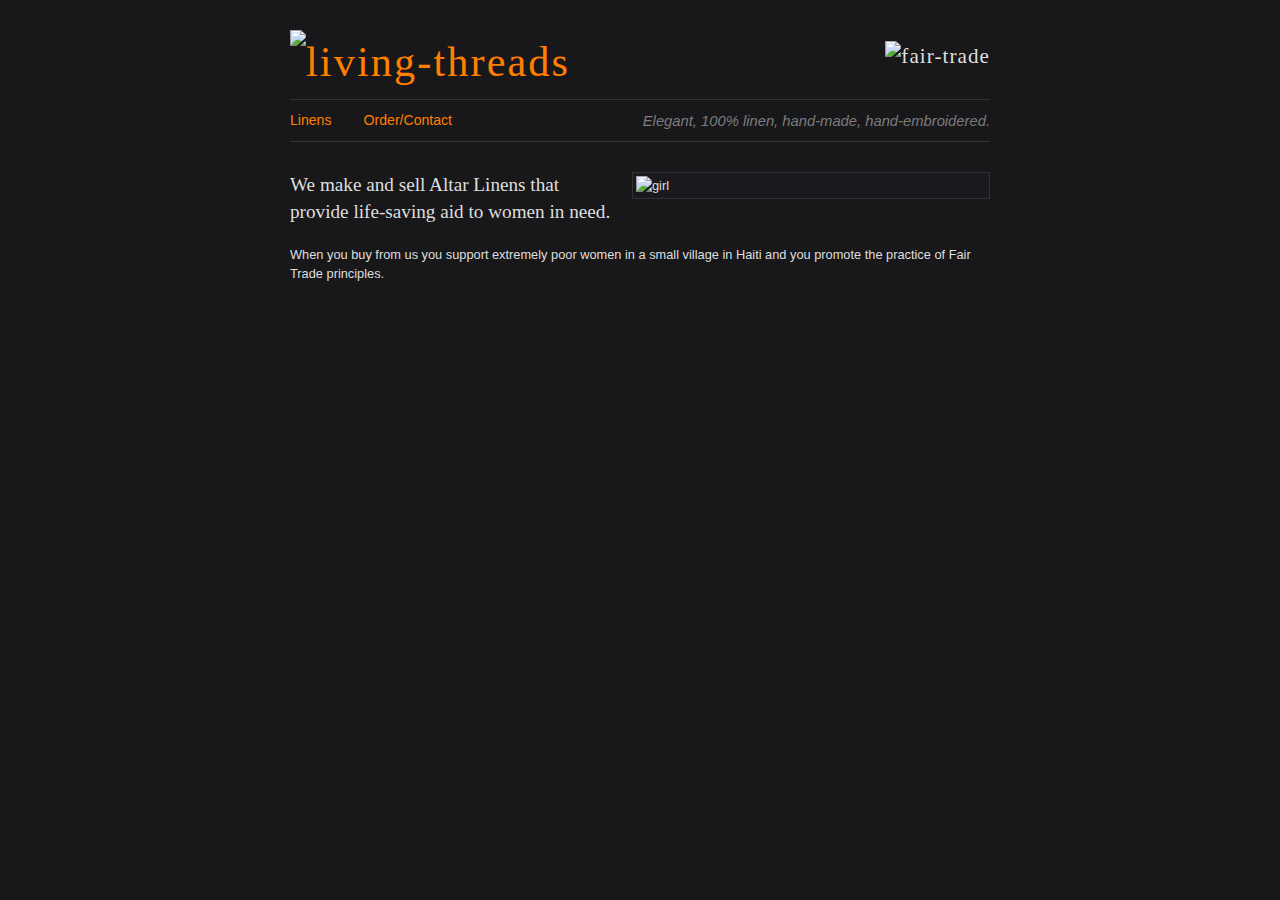
==== index.html @ 84169852 "Adds Stole to site, plus misc" ====
<!DOCTYPE HTML PUBLIC "-//W3C//DTD HTML 4.01//EN" "http://www.w3.org/TR/html4/strict.dtd">
<html>
<head>
<title>Living Threads</title>
<link href="style.css" rel="stylesheet" type="text/css">
<!--[if IE]><link rel="stylesheet" media="screen" type="text/css" href="ie.css"  /><![endif]-->
<meta name="viewport" content="width=700, initial-scale=1.0"/>
<meta name="description" content="We sell Fair Trade Altar Linens made in Haiti that provide life-saving aid to women in need.">
</head>
<body id="index">
<div id="body-wrap">

<div id="top">

<div id="masthead">
<h1><a href="index.html"><img src="living-threads.png" alt="living-threads" width="235" height="40"/></a></h1>
<p class="tag"><img src="fair-trade.png" alt="fair-trade" width="220" height="29"/></p>

<p class="log">Elegant, 100% linen, hand-made, hand-embroidered.</p>

</div>



<ul id="nav">
<li><a href="linens.html">Linens</a></li>
<li><a href="ordering.html">Order/Contact</a></li>
</ul>


</div><!-- top -->

<div id="main">

<img src="girl.png" alt="girl" width="350"/>

<p class="callout"></p>

<p class="callout">We make and sell Altar Linens that provide life&#8209;saving aid to women in need.</p>

</p>When you buy from us you support extremely poor women in a small village in Haiti and you promote the practice of Fair Trade principles.</p>

</div><!-- main -->

</div><!-- body-wrap -->
</body>
</html>
---- style.css ----
body {
	font-family: "Lucida Sans", "Lucida Grande", Arial, sans-serif;
	font-size: 80%;
	line-height: 1.5;
	background-color: #18181b;
	color: #dfdfdf;
}
div#body-wrap {
	width: 700px;
	margin:10px auto 10px auto;
}

/* MASTHEAD
------------------------------------- */

div#masthead {
	position:relative;
	font-size:1.5em;
	height:55px;
}
div#top {
	margin-bottom: 30px;
	position: relative;
	font-size: 1.1em;
}


h1 {
	font-style: normal;
	font-weight: normal;
	margin-top: 30px;
}
h1, div#masthead p.tag {
	font-family: "GillSans-Light";
	letter-spacing: .05em;
}
div#masthead p.tag {
	position:absolute;
	top:-10px;
	right:0;
}
div#masthead p.log {
	position:absolute;
	top:65px;
	right:0;
	font-size: .7em ;
	font-style: italic;
	text-align: right;
	color: #7c7c7c;

}

/* NAVIGATION
------------------------------------- */

ul#nav {
	list-style:none;
	padding:0;
	border-top: 1px solid #333;
	border-bottom: 1px solid #333;
	padding:10px 0;
}

ul#nav li {
	display:inline;
	margin-right:2em
}


/* LINKS
------------------------------------- */

a:link, a:visited {
	text-decoration: none;
	color: #ff7f00;
}
a:hover {
	background: #2b2b31;
}

a img {border: none;}

h1 a:hover {background: none;}


/* ORDERING PAGE
------------------------------------- */

div#price-grid {
	font:1.4em Georgia;
	border-bottom: 1px solid #333;
	padding-bottom: 10px;
	width: 300px;
}
div#price-grid span.size, div#price-grid span.price {
	font-family: "Lucida Sans", "Lucida Grande", Arial, sans-serif;
	font-size: 80%;
}
div#price-grid span.size {margin-left:1em;}
div#price-grid span.price {margin-left: 1em;}

body#order div#main {
	position:relative;
}
div#order-info {
	width:300px;
	padding-top: 5px;
}

img#order-img {
	position: absolute;
	right:0;
	padding: 3px;
	background: #1a1a1e;
	border:1px solid #333;

}

p#order-form {
	margin:2.5em 0;
}

p#order-form a {
	font-size: 1.2em;
	padding: .5em;
	border: 1px solid #333;
}

/* LINENS PAGE
------------------------------------- */


div#box-wrap {
	position:relative;
}
img#three-linens {
	position: absolute;
	right: 20px;
	top:0px;
	
	padding: 3px;
	background: #1a1a1e;
	border:1px solid #333;

}
div.img-box {
	overflow:hidden;
	margin: 0 0 15px 25px;
}
div.img-box div.img {
	background-color: #aaa;	
	height:150px;
	width:150px;
}
p.caption {
	font-size: .9em;
	margin: .5em 0 4px 0;
}

div.img-box.wide {
    margin-bottom:105px;
}

img#stole {
	padding: 3px;
	background: #1a1a1e;
	border:1px solid #333;
    float:right;
    margin-right:19px;
    margin-left:15px;
}

/* INDEX PAGE 
------------------------------------- */

body#index div#main img {
	float:right;
	margin-left:20px;
	padding: 3px;
	background: #1a1a1e;
	border:1px solid #333;
}
p.callout {
	font: 1.5em "Georgia", times, serif;
	line-height: 1.4;
	letter-spacing: 0;
}
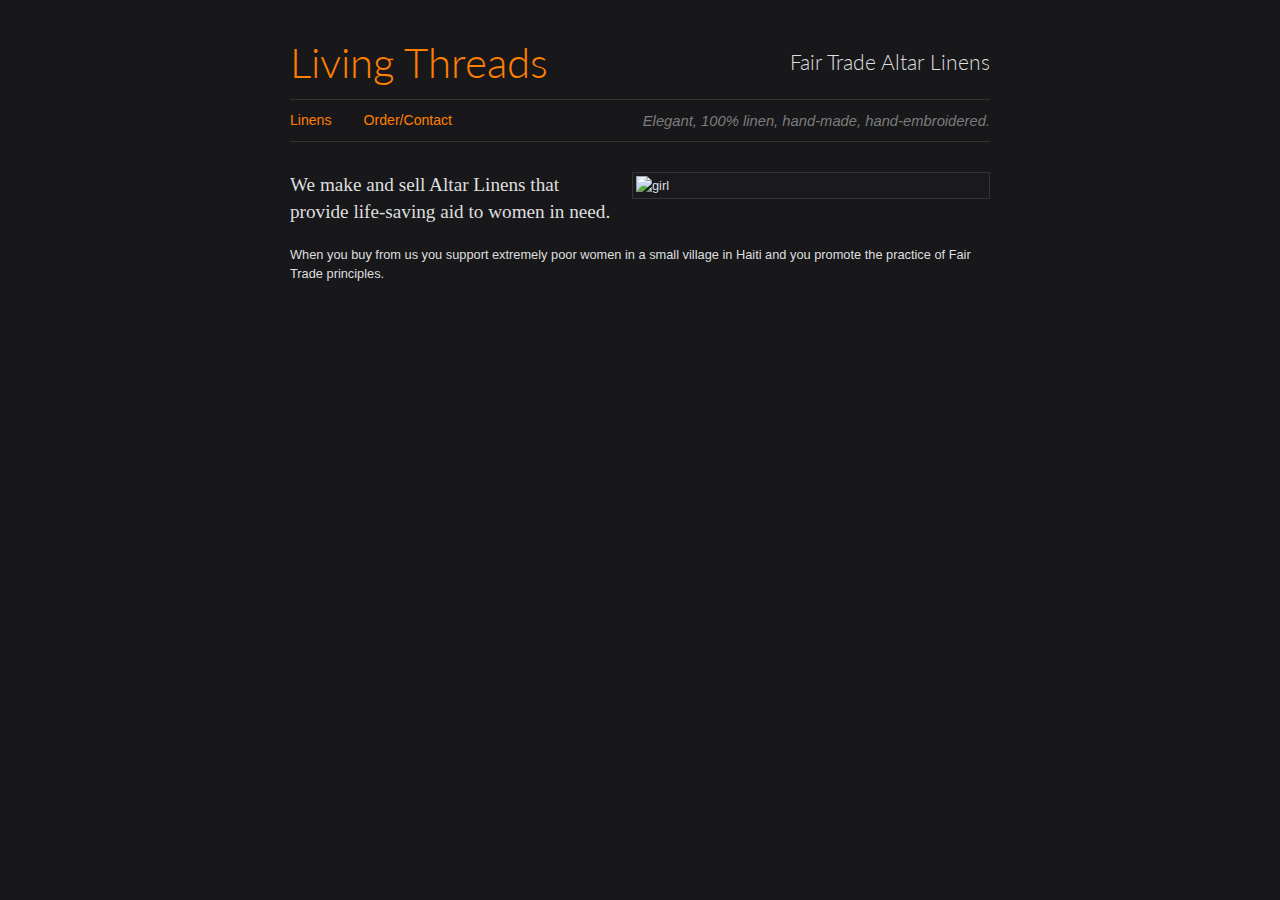
==== commit 5f9235f9: "Replaces img text with actual text" ====
--- a/index.html
+++ b/index.html
@@ -13,11 +13,9 @@
 <div id="top">
 
 <div id="masthead">
-<h1><a href="index.html"><img src="living-threads.png" alt="living-threads" width="235" height="40"/></a></h1>
-<p class="tag"><img src="fair-trade.png" alt="fair-trade" width="220" height="29"/></p>
-
+<h1><a href="index.html">Living Threads</a></h1>
+<p class="tag">Fair Trade Altar Linens</p>
 <p class="log">Elegant, 100% linen, hand-made, hand-embroidered.</p>
-
 </div>
 
 
@@ -32,7 +30,7 @@
 
 <div id="main">
 
-<img src="girl.png" alt="girl" width="350"/>
+<img src="img/girl.png" alt="girl" width="350"/>
 
 <p class="callout"></p>
 
--- a/style.css
+++ b/style.css
@@ -1,3 +1,5 @@
+@import url("https://fonts.googleapis.com/css2?family=Lato:ital,wght@0,100;0,300;0,400;0,700;0,900;1,100;1,300;1,400;1,700;1,900&display=swap");
+
 body {
 	font-family: "Lucida Sans", "Lucida Grande", Arial, sans-serif;
 	font-size: 80%;
@@ -24,19 +26,17 @@
 	font-size: 1.1em;
 }
 
-
-h1 {
+#masthead h1 {
 	font-style: normal;
-	font-weight: normal;
 	margin-top: 30px;
 }
 h1, div#masthead p.tag {
-	font-family: "GillSans-Light";
-	letter-spacing: .05em;
+	font-family: "Lato";
+	font-weight: 300;
 }
 div#masthead p.tag {
 	position:absolute;
-	top:-10px;
+	top: -5px;
 	right:0;
 }
 div#masthead p.log {
@@ -137,7 +137,7 @@
 	position: absolute;
 	right: 20px;
 	top:0px;
-	
+
 	padding: 3px;
 	background: #1a1a1e;
 	border:1px solid #333;
@@ -148,7 +148,7 @@
 	margin: 0 0 15px 25px;
 }
 div.img-box div.img {
-	background-color: #aaa;	
+	background-color: #aaa;
 	height:150px;
 	width:150px;
 }
@@ -170,7 +170,7 @@
     margin-left:15px;
 }
 
-/* INDEX PAGE 
+/* INDEX PAGE
 ------------------------------------- */
 
 body#index div#main img {
